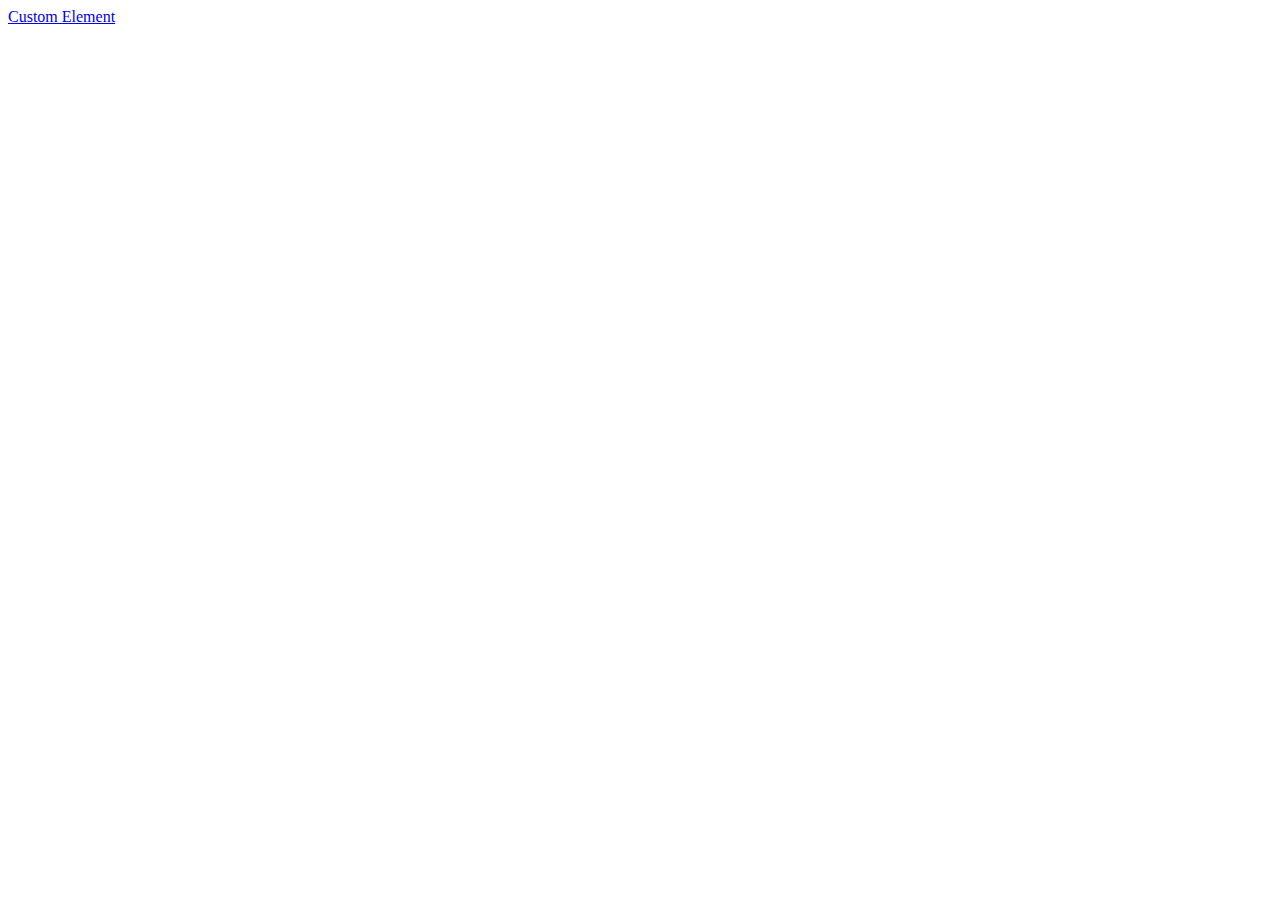
==== index.html @ 633db71e "Add custom element" ====
<!DOCTYPE html>
<html lang="en">
  <head>
    <meta charset="UTF-8" />
    <meta name="viewport" content="width=device-width, initial-scale=1.0" />
    <meta http-equiv="X-UA-Compatible" content="ie=edge" />
    <title>Document</title>
  </head>
  <body>
    <a href="/pages/custom-element/index.html">Custom Element</a>
  </body>
</html>
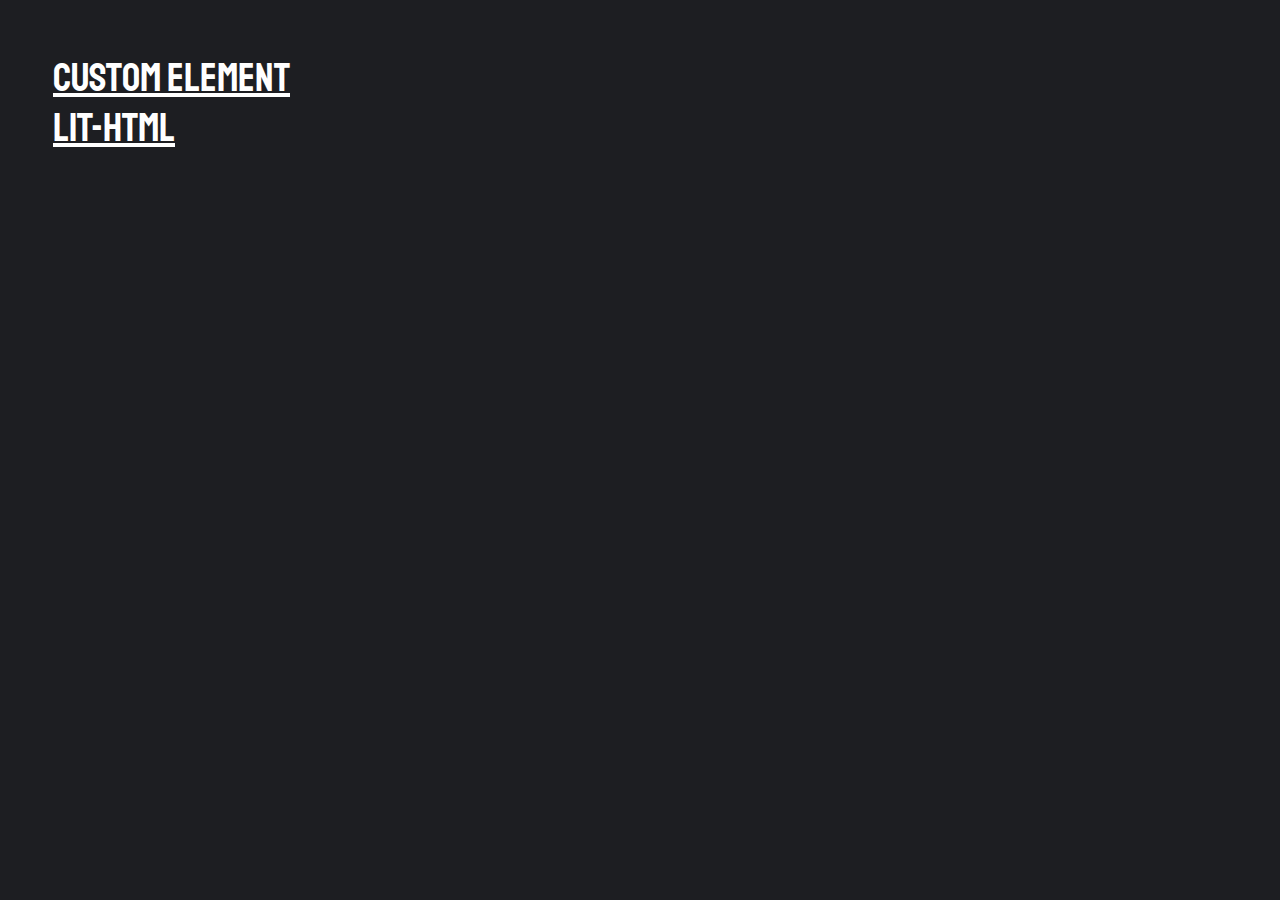
==== commit 82f129f6: "Split code" ====
--- a/index.html
+++ b/index.html
@@ -4,9 +4,17 @@
     <meta charset="UTF-8" />
     <meta name="viewport" content="width=device-width, initial-scale=1.0" />
     <meta http-equiv="X-UA-Compatible" content="ie=edge" />
+    <link rel="stylesheet" href="../../assets/style.css" />
     <title>Document</title>
   </head>
   <body>
-    <a href="/pages/custom-element/index.html">Custom Element</a>
+    <ul>
+      <li>
+        <a href="/pages/custom-element/index.html">Custom Element</a>
+      </li>
+      <li>
+        <a href="/pages/lit-html/index.html">lit-html</a>
+      </li>
+    </ul>
   </body>
 </html>
--- a/assets/style.css
+++ b/assets/style.css
@@ -0,0 +1,38 @@
+@import url('https://fonts.googleapis.com/css?family=Staatliches&display=swap');
+
+body {
+  background-color: #1d1e22;
+  display: flex;
+  flex-wrap: wrap;
+  font-size: 40px;
+  padding: 5px;
+  font-family: 'Staatliches', cursive;
+  color: #fff;
+}
+
+ul {
+  list-style: none;
+}
+
+a {
+  color: #fff;
+  font-family: 'Staatliches', cursive;
+}
+
+.nav {
+  display: flex;
+  width: 100%;
+  margin-bottom: 10px;
+}
+
+.nav h1 {
+  margin: 0;
+  font-size: 30px;
+}
+
+.nav a {
+  margin: 0;
+  line-height: 1;
+  padding-right: 20px;
+  text-decoration: none;
+}
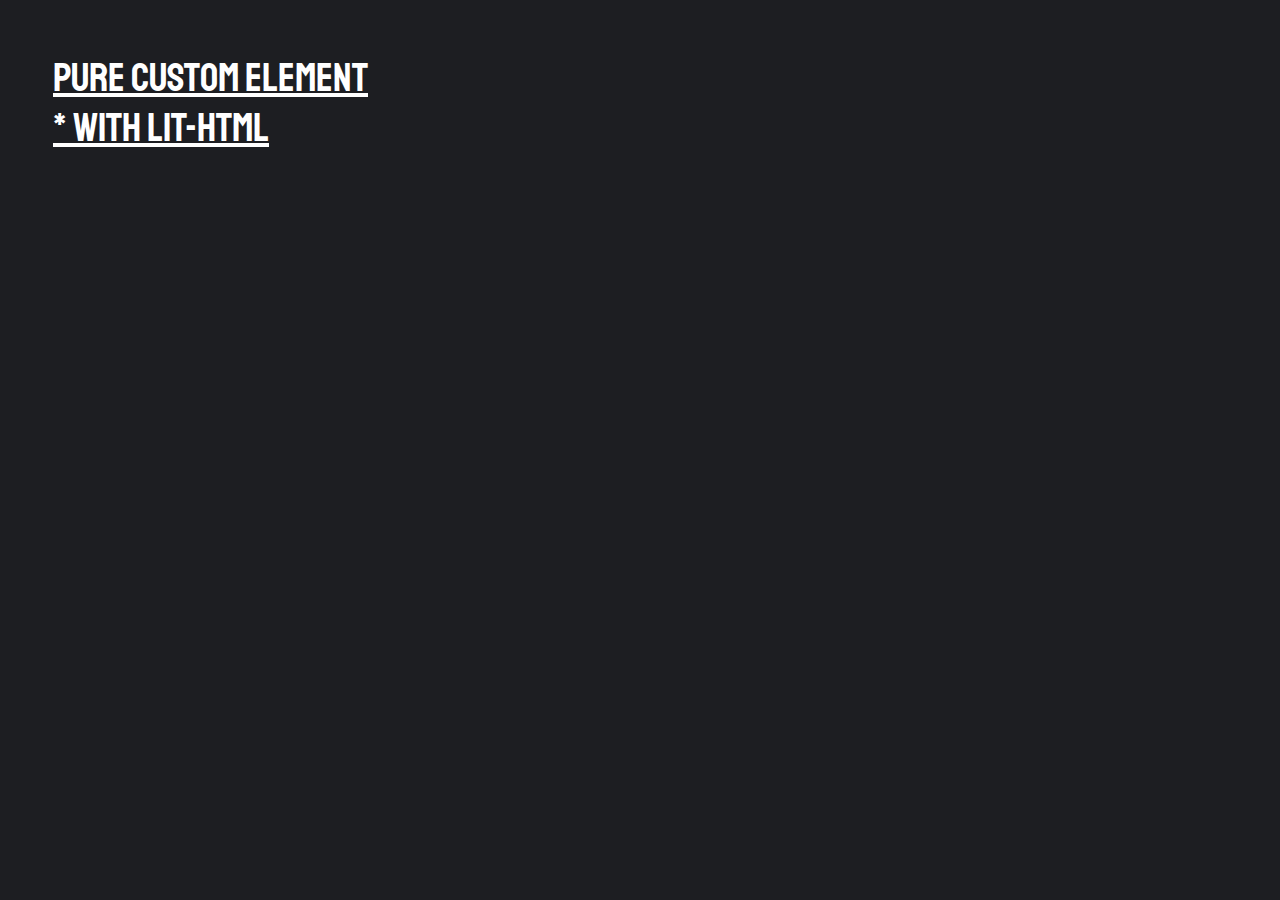
==== commit 04ded2f8: "Add lit-html page" ====
--- a/index.html
+++ b/index.html
@@ -10,10 +10,10 @@
   <body>
     <ul>
       <li>
-        <a href="/pages/custom-element/index.html">Custom Element</a>
+        <a href="/pages/custom-element/index.html">Pure Custom Element</a>
       </li>
       <li>
-        <a href="/pages/lit-html/index.html">lit-html</a>
+        <a href="/pages/lit-html/index.html">* with lit-html</a>
       </li>
     </ul>
   </body>
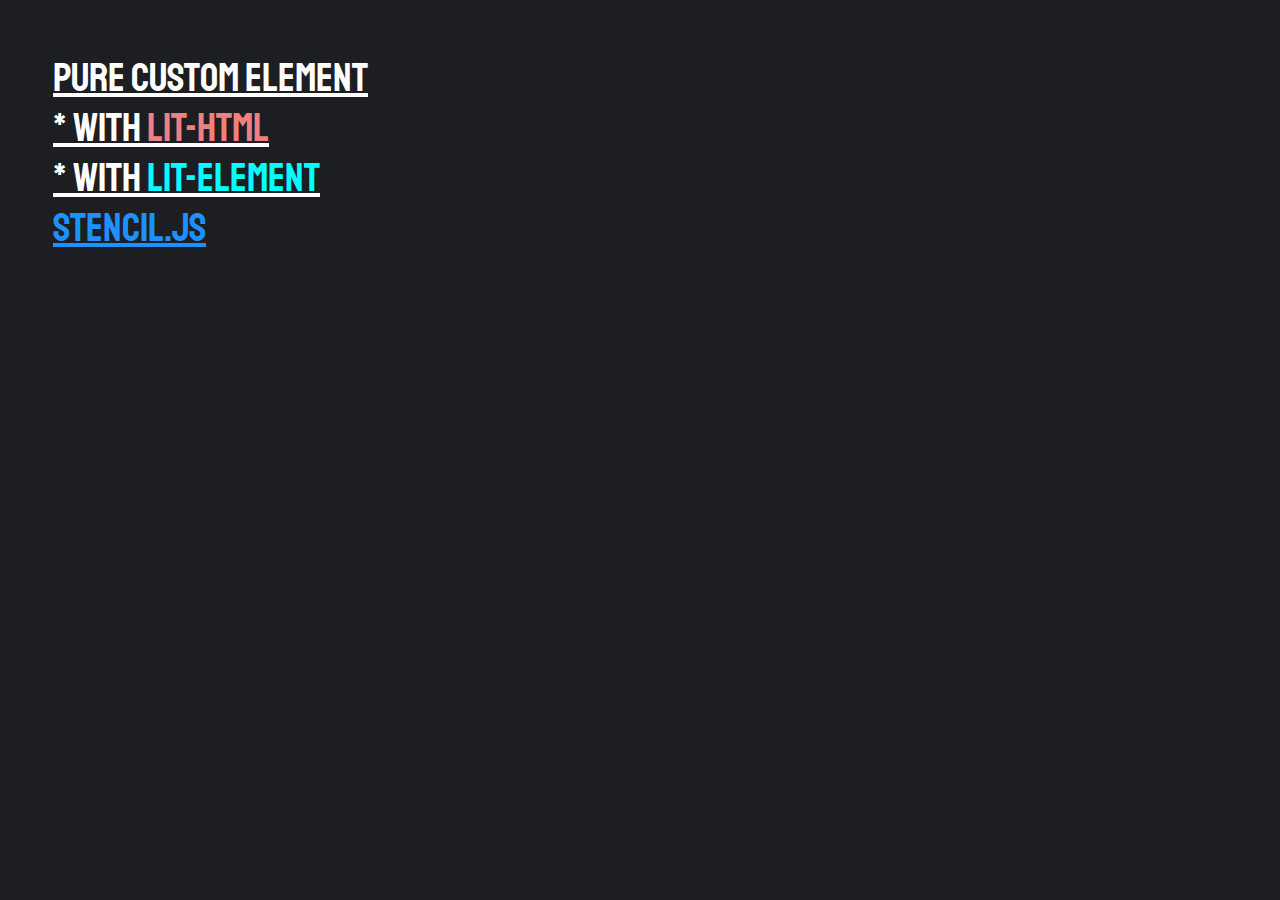
==== commit 7e3c3b76: "Add lit-element page" ====
--- a/index.html
+++ b/index.html
@@ -4,7 +4,7 @@
     <meta charset="UTF-8" />
     <meta name="viewport" content="width=device-width, initial-scale=1.0" />
     <meta http-equiv="X-UA-Compatible" content="ie=edge" />
-    <link rel="stylesheet" href="../../assets/style.css" />
+    <link rel="stylesheet" href="/assets/style.css" />
     <title>Document</title>
   </head>
   <body>
@@ -13,7 +13,19 @@
         <a href="/pages/custom-element/index.html">Pure Custom Element</a>
       </li>
       <li>
-        <a href="/pages/lit-html/index.html">* with lit-html</a>
+        <a href="/pages/lit-html/index.html"
+          >* with <span style="color:lightcoral">lit-html</span></a
+        >
+      </li>
+      <li>
+        <a href="/pages/lit-element/index.html"
+          >* with <span style="color: cyan">lit-element</span></a
+        >
+      </li>
+      <li>
+        <a href="#" style="color:dodgerblue">
+          Stencil.js
+        </a>
       </li>
     </ul>
   </body>
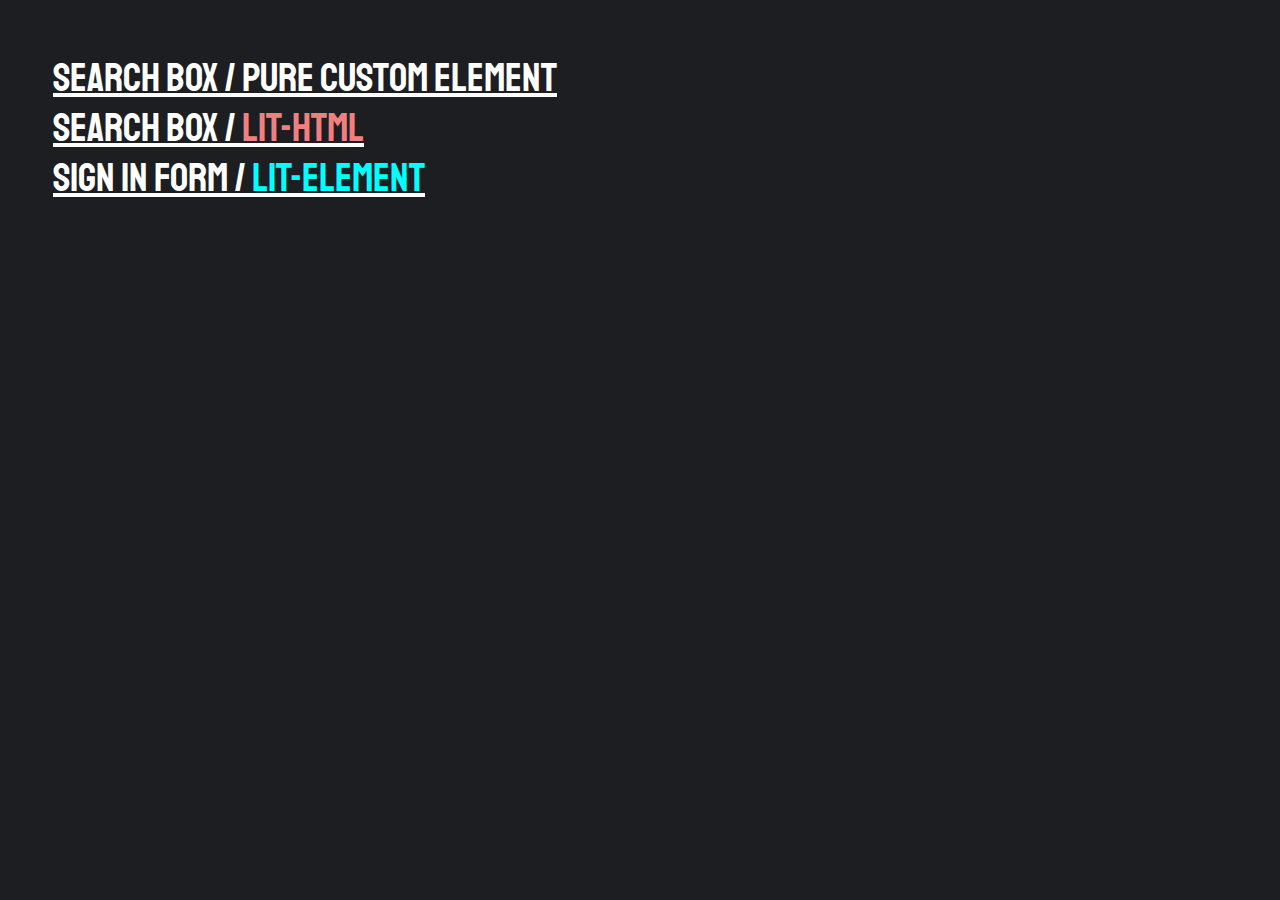
==== commit 17812b2c: "Add warning class" ====
--- a/index.html
+++ b/index.html
@@ -10,22 +10,19 @@
   <body>
     <ul>
       <li>
-        <a href="/pages/custom-element/index.html">Pure Custom Element</a>
+        <a href="/pages/custom-element/index.html"
+          >Search box / Pure Custom Element</a
+        >
       </li>
       <li>
         <a href="/pages/lit-html/index.html"
-          >* with <span style="color:lightcoral">lit-html</span></a
+          >Search box / <span style="color:lightcoral">lit-html</span></a
         >
       </li>
       <li>
         <a href="/pages/lit-element/index.html"
-          >* with <span style="color: cyan">lit-element</span></a
+          >Sign in form / <span style="color: cyan">lit-element</span></a
         >
-      </li>
-      <li>
-        <a href="#" style="color:dodgerblue">
-          Stencil.js
-        </a>
       </li>
     </ul>
   </body>
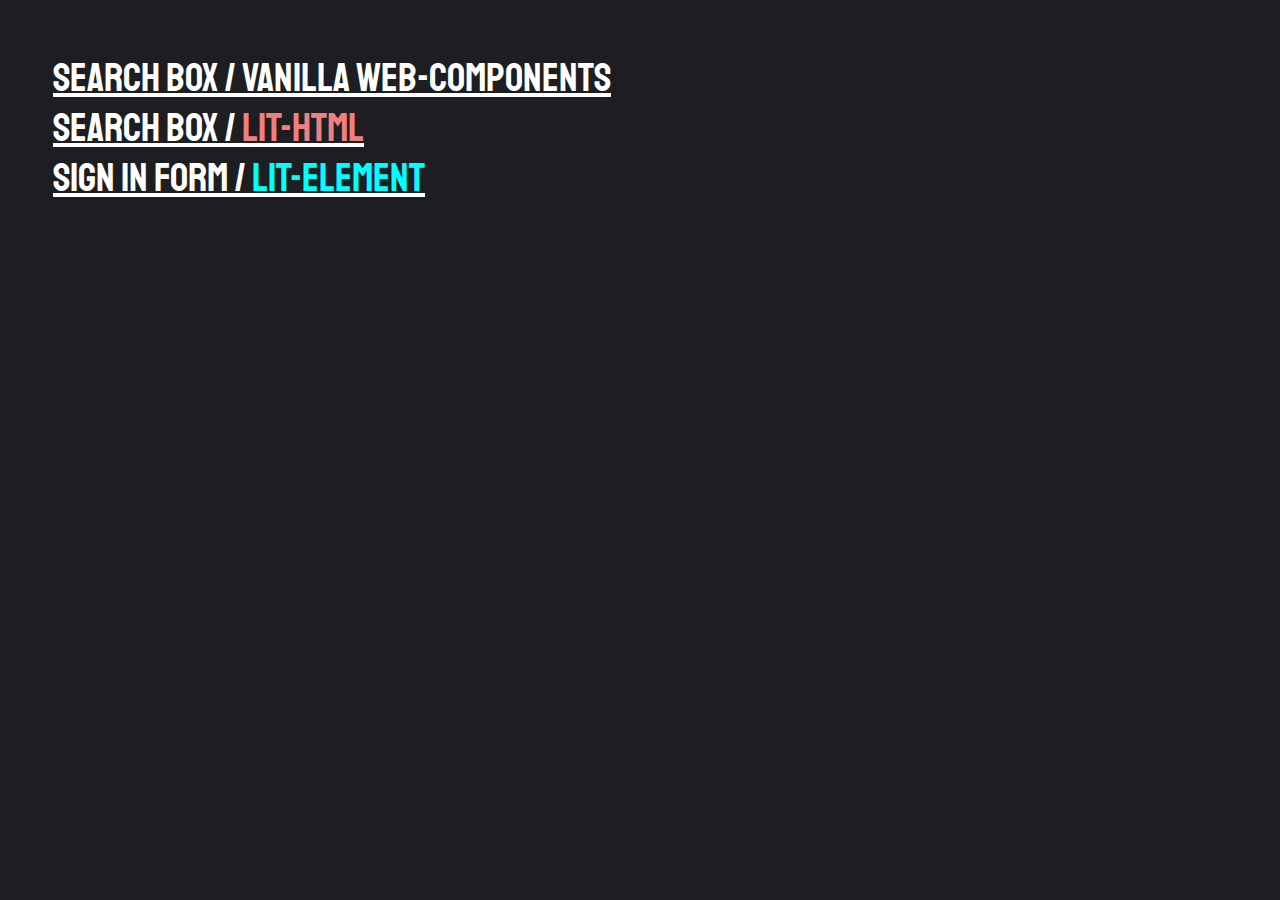
==== commit 386eae9a: "Minor updates" ====
--- a/index.html
+++ b/index.html
@@ -11,7 +11,7 @@
     <ul>
       <li>
         <a href="/pages/custom-element/index.html"
-          >Search box / Pure Custom Element</a
+          >Search box / Vanilla Web-components</a
         >
       </li>
       <li>
